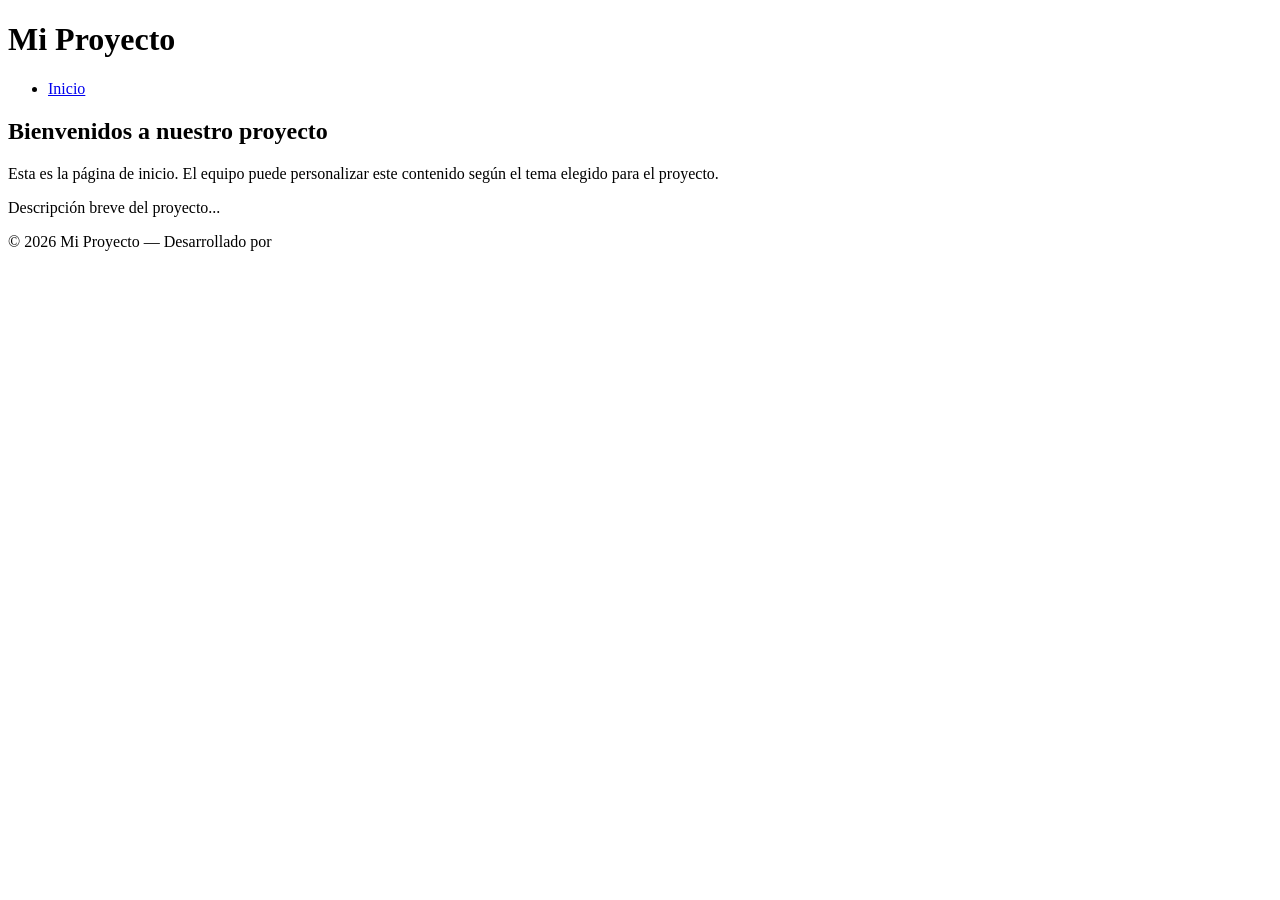
==== index.html @ 1d7533f8 "Initial commit" ====
<!DOCTYPE html>
<html lang="es">
<head>
  <meta charset="UTF-8">
  <meta name="viewport" content="width=device-width, initial-scale=1.0">
  <meta name="version" content="1.0.0">
  <title>Mi Proyecto Web</title>
  <!-- Hoja de estilos compartida por todas las páginas del proyecto -->
  <link rel="stylesheet" href="estilos.css">
</head>
<body>

  <!-- ============================================================
       CABECERA Y MENÚ DE NAVEGACIÓN
       - El menú debe enlazar a todas las páginas del proyecto
       - Cada miembro del equipo añadirá su página aquí
       ============================================================ -->
  <header>
    <div class="header-contenido">
      <h1 class="logo">Mi Proyecto</h1>
      <nav>
        <ul>
          <li><a href="index.html">Inicio</a></li>
          <!-- AÑADIR AQUÍ los enlaces a las páginas del equipo -->
          <!-- Ejemplo: <li><a href="about.html">Sobre nosotros</a></li> -->
          <!-- Ejemplo: <li><a href="contacto.html">Contacto</a></li>  -->
        </ul>
      </nav>
    </div>
  </header>

  <!-- ============================================================
       CONTENIDO PRINCIPAL
       - Esta sección es el cuerpo de la página de inicio
       - El equipo puede personalizar el contenido según el tema
       ============================================================ -->
  <main>

    <!-- Sección de bienvenida -->
    <section class="bienvenida">
      <h2>Bienvenidos a nuestro proyecto</h2>
      <p>
        Esta es la página de inicio. El equipo puede personalizar este contenido
        según el tema elegido para el proyecto.
      </p>
      <p>
        <!-- MODIFICAR: Escribid aquí una breve descripción de vuestro proyecto -->
        Descripción breve del proyecto...
      </p>
    </section>

    <!-- Sección de tarjetas / destacados -->
    <section class="tarjetas">
      
    </section>

  </main>

  <!-- ============================================================
       PIE DE PÁGINA
       - Información de contacto, créditos y enlaces secundarios
       ============================================================ -->
  <footer>
    <div class="footer-contenido">
      <p>&copy; 2026 Mi Proyecto &mdash; Desarrollado por</p>
      <!-- AÑADIR: nombres del equipo, enlaces a redes sociales, etc. -->
    </div>
  </footer>

</body>
</html>
---- estilos.css ----
/* ================================================================
   estilos.css — Hoja de estilos compartida del proyecto
   ================================================================
   INSTRUCCIONES:
   - Este fichero es COMÚN a todas las páginas del proyecto.
   - Todos los miembros del equipo añadirán sus estilos aquí.
   - Marcad cada sección con comentarios para tener un código organizado. 
   Por ejemplo como sigue a continuación, pero se puede modificar para adaptarse
   a vuestras necesidades
   ================================================================ */
/* ----------------------------------------------------------------
   1. ESTILOS GENERALES
   ---------------------------------------------------------------- */

/* TODO: Añadir estilos generales (fuente, colores base, márgenes...) */


/* ----------------------------------------------------------------
   2. CABECERA Y NAVEGACIÓN 
   ---------------------------------------------------------------- */

/* ----------------------------------------------------------------
   3. PIE DE PÁGINA (footer)
   ---------------------------------------------------------------- */


/* ----------------------------------------------------------------
   6. ESTILOS ESPECÍFICOS DE CADA PÁGINA
      (añadir una subsección por cada página del equipo)
   ---------------------------------------------------------------- */

/* --- Página: index.html --- */


/* --- Página: xxxxxx.html --- */


/* --- Página:  xxxxxx.html --- */
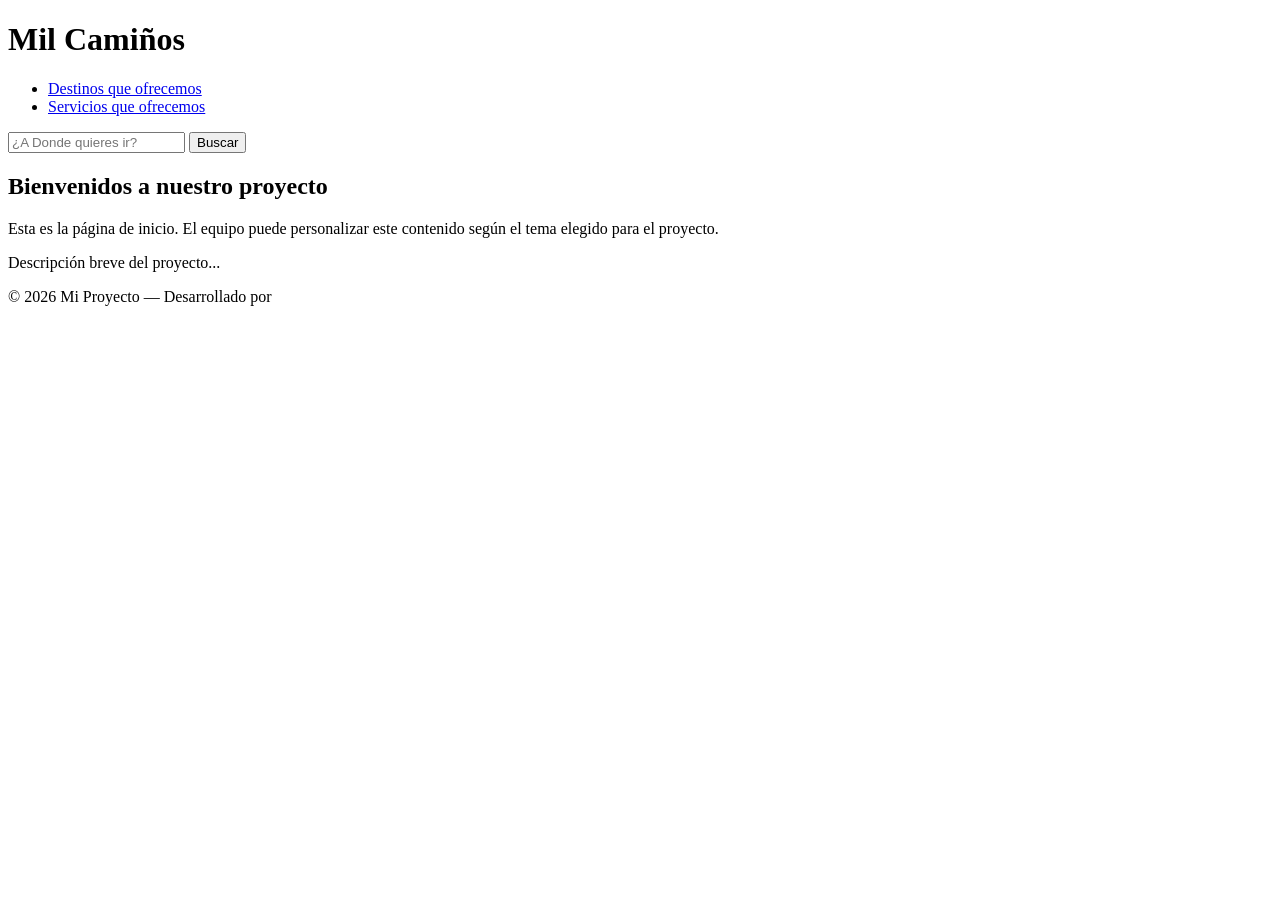
==== commit af19068b: "Realizamos la cabecera del index, añadimos el nombre de la pagina , añadimos los enlaces para las do" ====
--- a/index.html
+++ b/index.html
@@ -10,21 +10,20 @@
 </head>
 <body>
 
-  <!-- ============================================================
-       CABECERA Y MENÚ DE NAVEGACIÓN
-       - El menú debe enlazar a todas las páginas del proyecto
-       - Cada miembro del equipo añadirá su página aquí
-       ============================================================ -->
+<!-- CABECERA DE NAVEGACIÓN -->
+
   <header>
     <div class="header-contenido">
-      <h1 class="logo">Mi Proyecto</h1>
+      <h1 class="logo">Mil Camiños </h1>
       <nav>
         <ul>
-          <li><a href="index.html">Inicio</a></li>
-          <!-- AÑADIR AQUÍ los enlaces a las páginas del equipo -->
-          <!-- Ejemplo: <li><a href="about.html">Sobre nosotros</a></li> -->
-          <!-- Ejemplo: <li><a href="contacto.html">Contacto</a></li>  -->
+           <li><a href="destinos.html">Destinos que ofrecemos</a></li> 
+           <li><a href="servicios.html">Servicios que ofrecemos</a></li> 
         </ul>
+        <div class="buscador">
+         <input type="text" placeholder="¿A Donde quieres ir?">
+        <button>Buscar</button>
+</div>
       </nav>
     </div>
   </header>
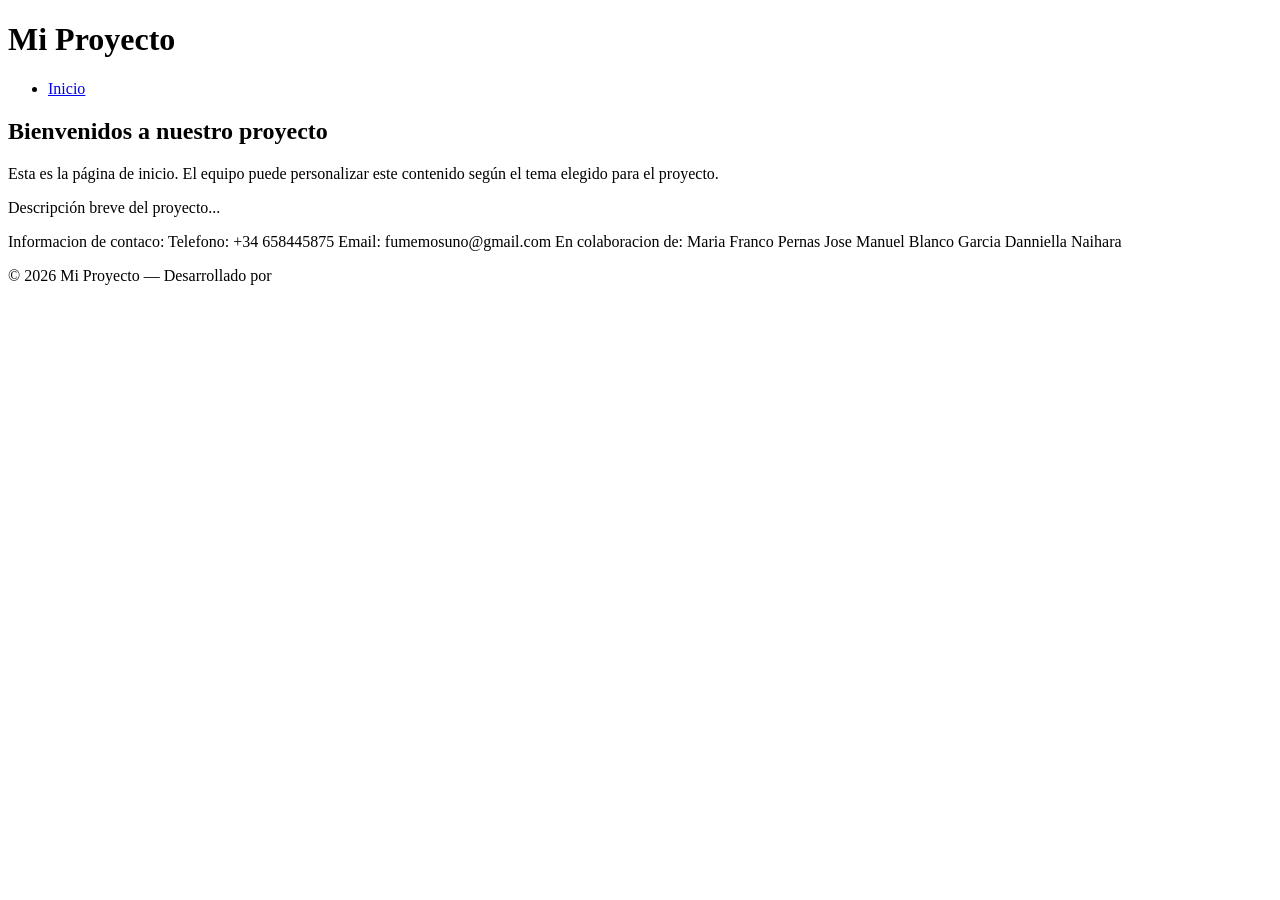
==== commit 3381d789: "Informacion, telefono, email ,, ETC" ====
--- a/index.html
+++ b/index.html
@@ -10,20 +10,21 @@
 </head>
 <body>
 
-<!-- CABECERA DE NAVEGACIÓN -->
-
+  <!-- ============================================================
+       CABECERA Y MENÚ DE NAVEGACIÓN
+       - El menú debe enlazar a todas las páginas del proyecto
+       - Cada miembro del equipo añadirá su página aquí
+       ============================================================ -->
   <header>
     <div class="header-contenido">
-      <h1 class="logo">Mil Camiños </h1>
+      <h1 class="logo">Mi Proyecto</h1>
       <nav>
         <ul>
-           <li><a href="destinos.html">Destinos que ofrecemos</a></li> 
-           <li><a href="servicios.html">Servicios que ofrecemos</a></li> 
+          <li><a href="index.html">Inicio</a></li>
+          <!-- AÑADIR AQUÍ los enlaces a las páginas del equipo -->
+          <!-- Ejemplo: <li><a href="about.html">Sobre nosotros</a></li> -->
+          <!-- Ejemplo: <li><a href="contacto.html">Contacto</a></li>  -->
         </ul>
-        <div class="buscador">
-         <input type="text" placeholder="¿A Donde quieres ir?">
-        <button>Buscar</button>
-</div>
       </nav>
     </div>
   </header>
@@ -55,6 +56,18 @@
 
   </main>
 
+
+   <p>Informacion de contaco:
+    Telefono: +34 658445875
+    Email: fumemosuno@gmail.com 
+
+    En colaboracion de:
+    Maria Franco Pernas
+    Jose Manuel Blanco Garcia
+    Danniella Naihara
+
+    
+   </p>
   <!-- ============================================================
        PIE DE PÁGINA
        - Información de contacto, créditos y enlaces secundarios
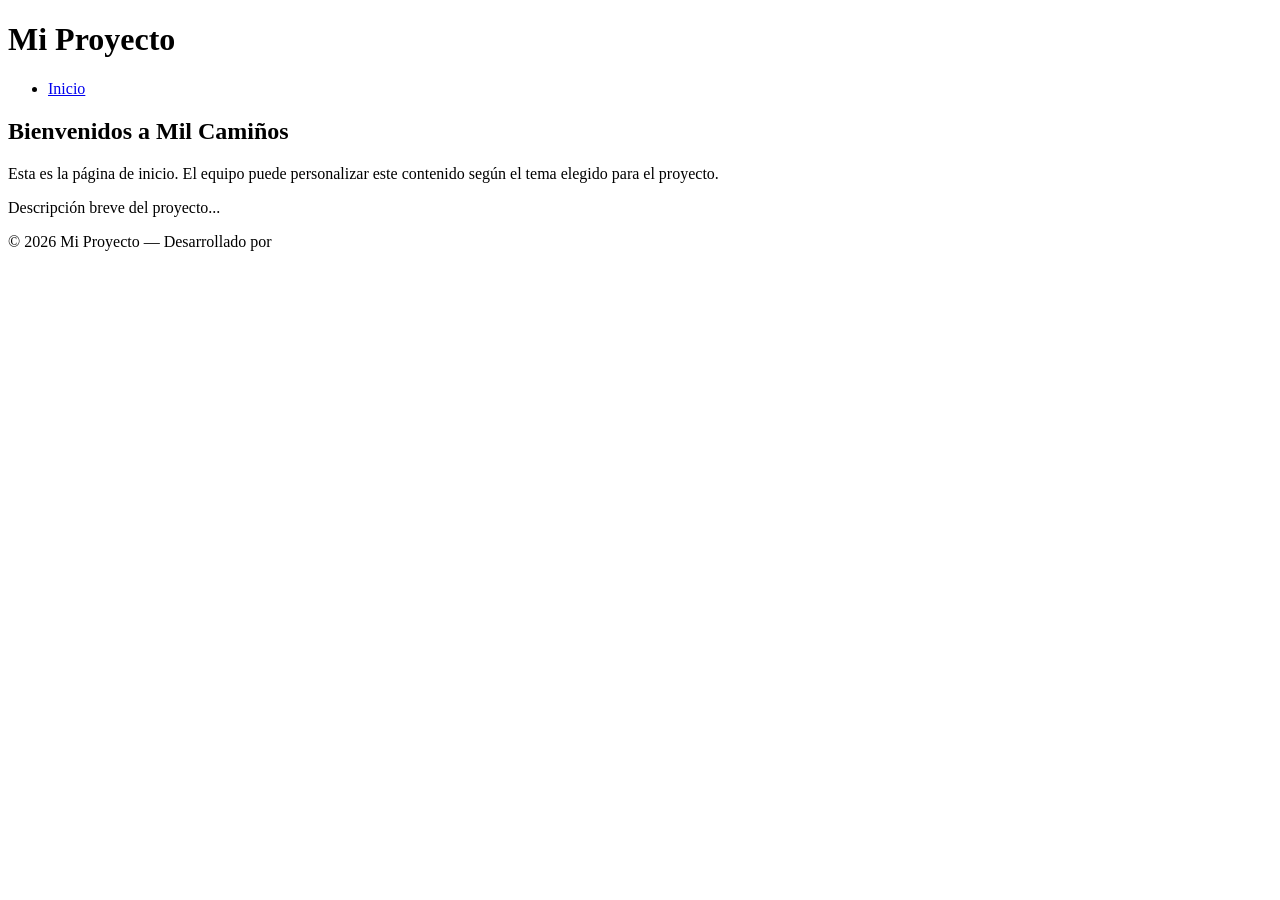
==== commit 8d61487d: "Añado sección de bienvenida en index.html" ====
--- a/index.html
+++ b/index.html
@@ -38,7 +38,7 @@
 
     <!-- Sección de bienvenida -->
     <section class="bienvenida">
-      <h2>Bienvenidos a nuestro proyecto</h2>
+      <h2>Bienvenidos a Mil Camiños</h2>
       <p>
         Esta es la página de inicio. El equipo puede personalizar este contenido
         según el tema elegido para el proyecto.
@@ -56,18 +56,6 @@
 
   </main>
 
-
-   <p>Informacion de contaco:
-    Telefono: +34 658445875
-    Email: fumemosuno@gmail.com 
-
-    En colaboracion de:
-    Maria Franco Pernas
-    Jose Manuel Blanco Garcia
-    Danniella Naihara
-
-    
-   </p>
   <!-- ============================================================
        PIE DE PÁGINA
        - Información de contacto, créditos y enlaces secundarios
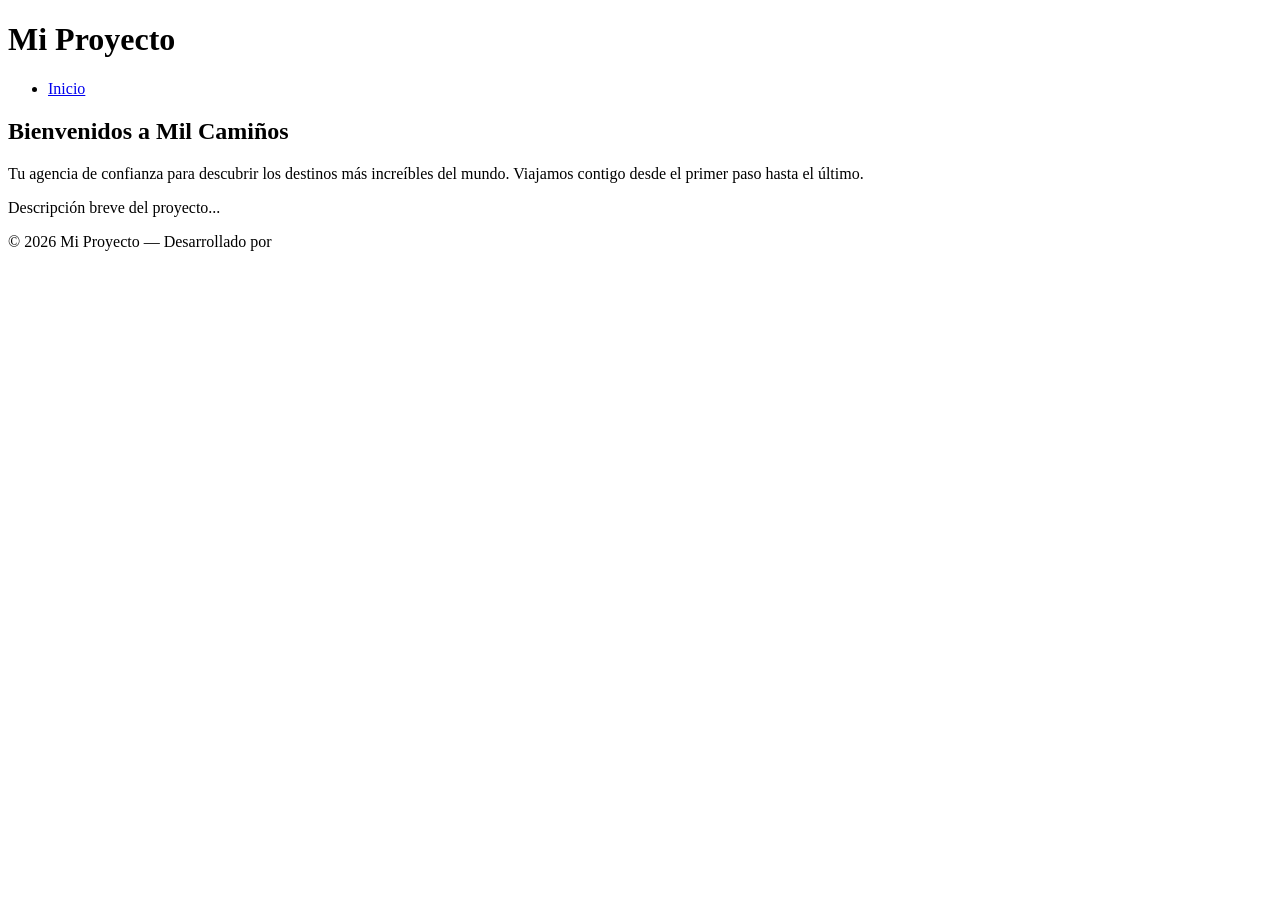
==== commit da3e57db: "Añado texto de bienvenida en index.html" ====
--- a/index.html
+++ b/index.html
@@ -40,8 +40,8 @@
     <section class="bienvenida">
       <h2>Bienvenidos a Mil Camiños</h2>
       <p>
-        Esta es la página de inicio. El equipo puede personalizar este contenido
-        según el tema elegido para el proyecto.
+        Tu agencia de confianza para descubrir los destinos más increíbles del mundo.
+        Viajamos contigo desde el primer paso hasta el último.
       </p>
       <p>
         <!-- MODIFICAR: Escribid aquí una breve descripción de vuestro proyecto -->
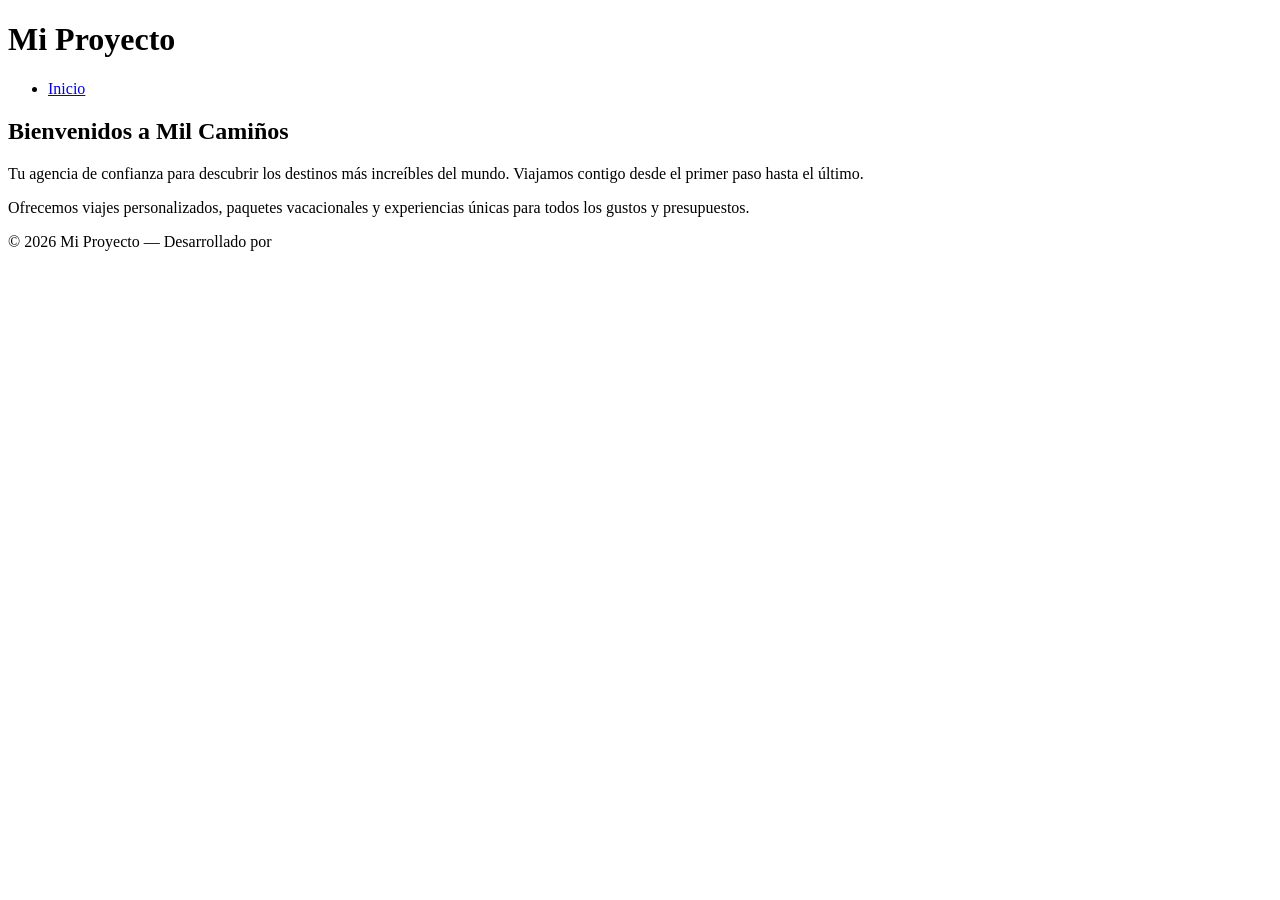
==== commit b73909bf: "Añado descripción de la agencia en index.html" ====
--- a/index.html
+++ b/index.html
@@ -44,8 +44,8 @@
         Viajamos contigo desde el primer paso hasta el último.
       </p>
       <p>
-        <!-- MODIFICAR: Escribid aquí una breve descripción de vuestro proyecto -->
-        Descripción breve del proyecto...
+         Ofrecemos viajes personalizados, paquetes vacacionales y experiencias únicas
+         para todos los gustos y presupuestos.
       </p>
     </section>
 
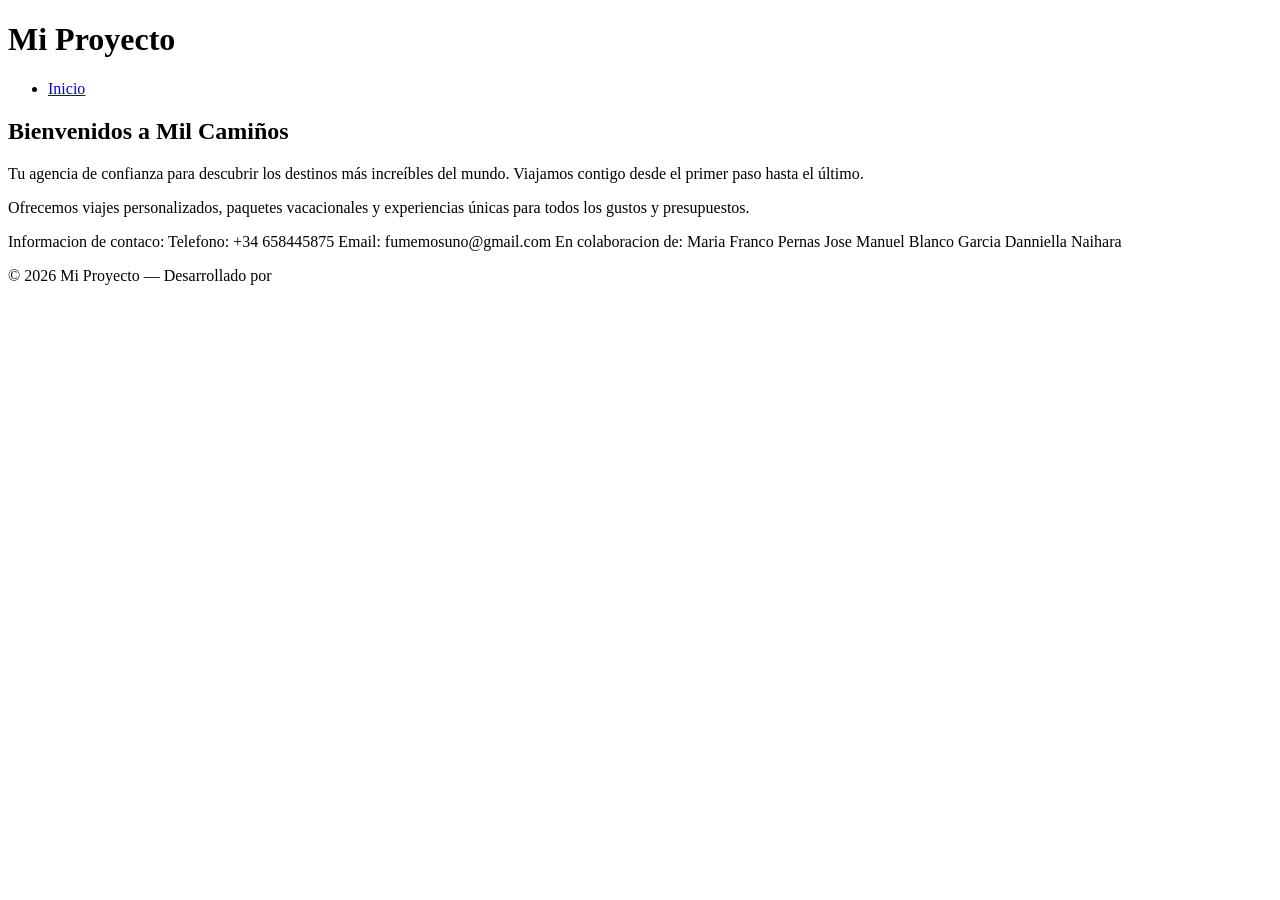
==== commit 055ac426: "Merge branch 'feature/indexPiePagina' into develop" ====
--- a/index.html
+++ b/index.html
@@ -56,6 +56,18 @@
 
   </main>
 
+
+   <p>Informacion de contaco:
+    Telefono: +34 658445875
+    Email: fumemosuno@gmail.com 
+
+    En colaboracion de:
+    Maria Franco Pernas
+    Jose Manuel Blanco Garcia
+    Danniella Naihara
+
+    
+   </p>
   <!-- ============================================================
        PIE DE PÁGINA
        - Información de contacto, créditos y enlaces secundarios
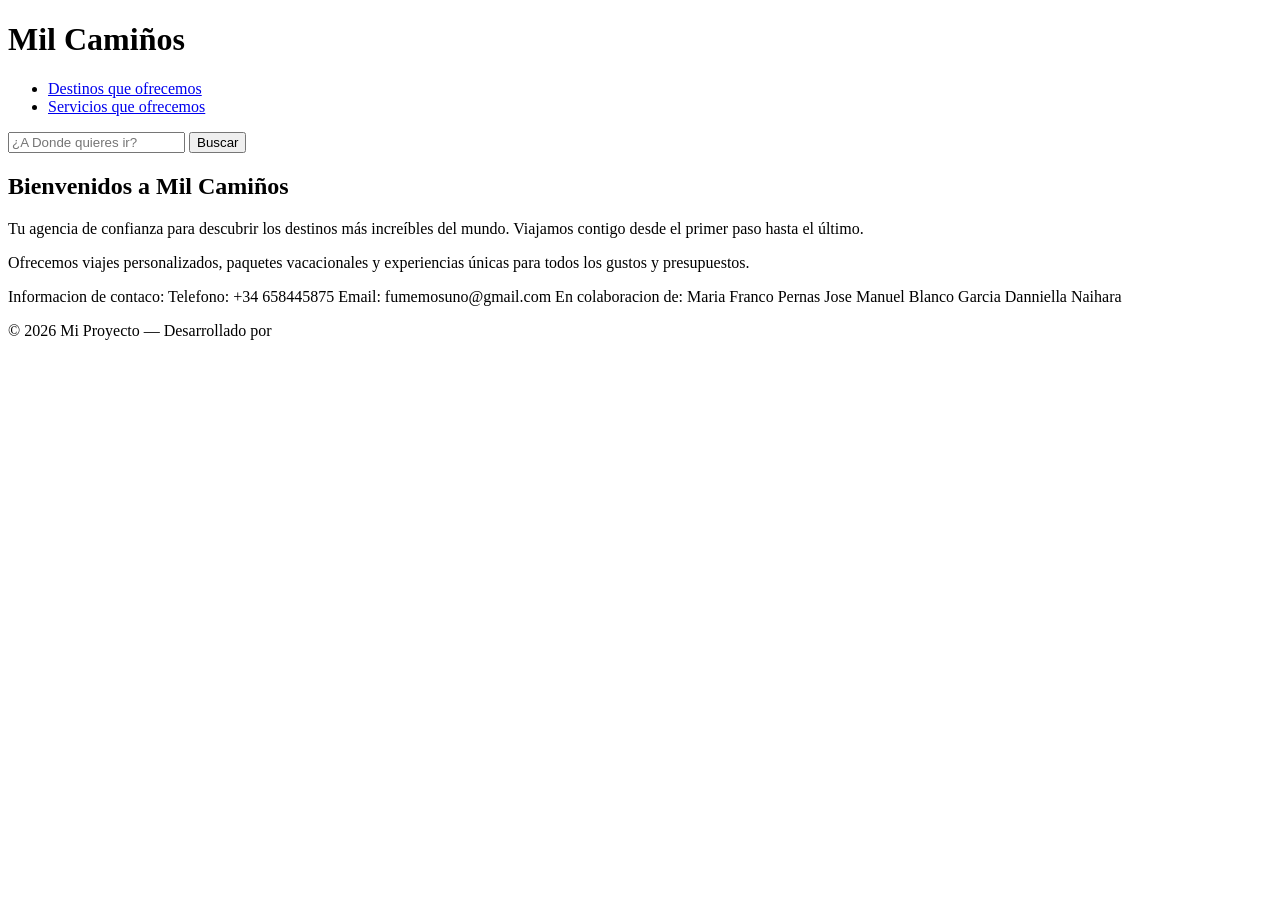
==== commit 409b8140: "Merge branch 'feature/Cabecera_y_menu_de_navegacion' into develop" ====
--- a/index.html
+++ b/index.html
@@ -10,21 +10,20 @@
 </head>
 <body>
 
-  <!-- ============================================================
-       CABECERA Y MENÚ DE NAVEGACIÓN
-       - El menú debe enlazar a todas las páginas del proyecto
-       - Cada miembro del equipo añadirá su página aquí
-       ============================================================ -->
+<!-- CABECERA DE NAVEGACIÓN -->
+
   <header>
     <div class="header-contenido">
-      <h1 class="logo">Mi Proyecto</h1>
+      <h1 class="logo">Mil Camiños </h1>
       <nav>
         <ul>
-          <li><a href="index.html">Inicio</a></li>
-          <!-- AÑADIR AQUÍ los enlaces a las páginas del equipo -->
-          <!-- Ejemplo: <li><a href="about.html">Sobre nosotros</a></li> -->
-          <!-- Ejemplo: <li><a href="contacto.html">Contacto</a></li>  -->
+           <li><a href="destinos.html">Destinos que ofrecemos</a></li> 
+           <li><a href="servicios.html">Servicios que ofrecemos</a></li> 
         </ul>
+        <div class="buscador">
+         <input type="text" placeholder="¿A Donde quieres ir?">
+        <button>Buscar</button>
+</div>
       </nav>
     </div>
   </header>
